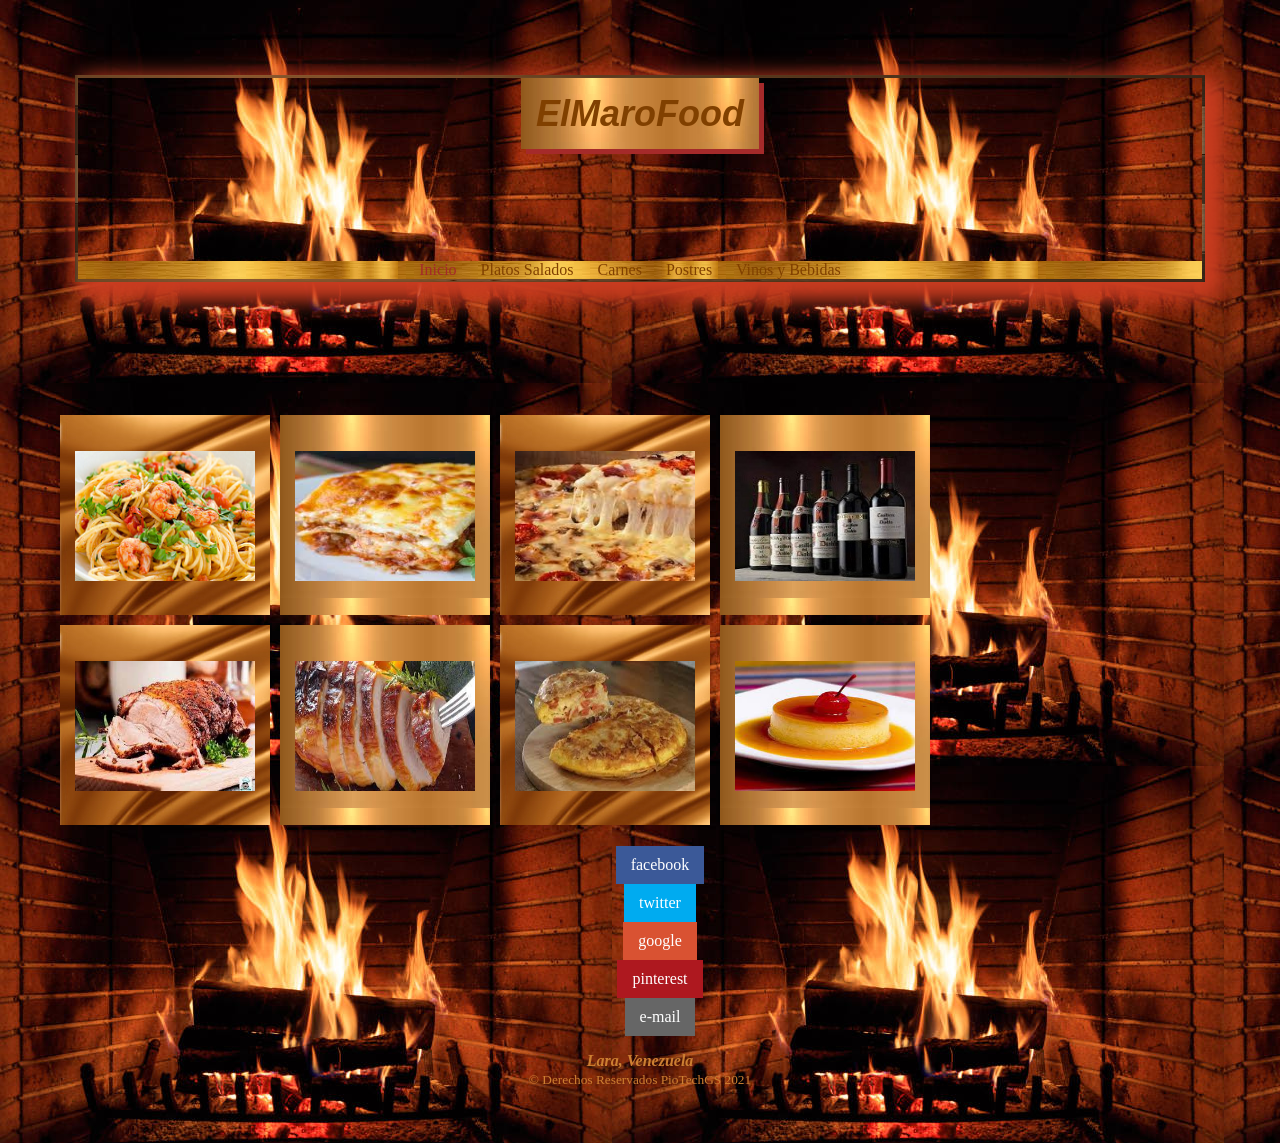
==== 3.html @ a3b38bd9 "Add files via upload" ====
<!DOCTYPE html>
<html lang="es">
<head>
<title>ElMaro</title>
<meta charset="utf-8">
<link rel="stylesheet" href="misestilos3.css">
</head>
<body>
<header>
	<div><span id="titulo"><b><i>ElMaroFood</i></b></span></div>
	  <br><br><br><br><br><br><br>
	  <div class="contenedor">
			<nav>
				<a href="3.html" class="activo">Inicio</a>
        <a href="salados.html">Platos Salados</a>
        <a href="carnes.html">Carnes</a>
        <a href="postres.html">Postres</a>
        <a href="vinos.html">Vinos y Bebidas</a>				
			</nav>
		</div>
</header>
<br><br><br><br><br><br>

<section id="cajapadre">
   <div id="caja-1"><br><br>
     	<img src="pasta4.jpg" height="130px" width="180px">
     	<br><br>     
   </div>
   <div id="caja-2"><br><br>     
   	    <img src="pasticho3.jpg" height="130px" width="180px">
     	<br><br>
   </div>
   <div id="caja-3"><br><br>
        <img src="pizzas1.jpg" height="130px" width="180px">
      	<br><br>              
   </div>
   <div id="caja-4"><br><br>
      	<img src="vinos1.jpg" height="130px" width="180px">
      	<br><br>     
   </div>
   <div class="restaurar"></div>
</section>
<section id="cajapadre2">
   <div id="caja-11"><br><br>
     	<img src="pernil.jpg" height="130px" width="180px">
     	<br><br>     
   </div>
   <div id="caja-22"><br><br>     
   	    <img src="pavo.jpg" height="130px" width="180px">
     	<br><br>
   </div>
   <div id="caja-33"><br><br>
        <img src="tortilla.jpg" height="130px" width="180px">
      	<br><br>              
   </div>
   <div id="caja-44"><br><br>
      	<img src="quesillo.jpg" height="130px" width="180px">
      	<br><br>     
   </div>
   <div class="restaurar"></div>
</section>
<div class="social">
    <ul>
      <li><a href="http://www.facebook.com/" target="_blank" class="icon-facebook">facebook</a></li>
      <li><a href="http://www.twitter.com/" target="_blank" class="icon-twitter">twitter</a></li>
      <li><a href="http://www.googleplus.com/" target="_blank" class="icon-googleplus">google</a></li>
      <li><a href="http://www.pinterest.com/" target="_blank" class="icon-pinterest">pinterest</a></li>
      <li><a href="mailto:patriciaepb@hotmail.com" class="icon-mail">e-mail</a></li>
    </ul>
</div>
<footer id="pielogo">
<div>
<section class="seccionpie">
  <address><b>Lara, Venezuela</b></address>
  <small>&copy; Derechos Reservados PioTechGS 2021</small> 
</section>
<div class="recuperar"></div>
</div>
</footer>


</body>
</html>
---- misestilos3.css ----
header {
height: 80px
width:140px;	
margin: 20px;
padding: 15px 0px 0px 0px;
text-align: center;
/*background:#943126;*/
border-style: solid;
border-radius: 10px / 10px;
/*border-width: 2px;*/
/*border:5px dashed #CCCCCC;*/
/*outline: 2px dashed #000000;
outline-offset: 15px;*/
border-image-source: url("bronce3.jpg");
border-image-slice: 29;
/*border-image-repeat: stretch;*/
/*box-shadow: #a77658 5px 5px;*/
box-shadow: #c93c20 10px 10px 20px 10px;
/*background: -webkit-linear-gradient(top, transparent, #666666);*/
}

body {
margin: 30px;
padding: 25px;
text-align: center;
background-image: url("fogon.jpg");
}

a {
text-align: center;
color:brown;

}
nav  {
text-align: center;
color:#804000;
background-image: url("dorado.jpg");

}

.seccionpie{
	color:#CD7F32
}

#titulo {
font-family: Verdana, sans-serif;
font-size: 36px;
word-spacing: 10px;
background-image: url("dorado.jpg");
margin: 30px;
padding: 15px;
color: #804000;

}
#titulo {

background-image: url("bronce.jpg");
box-shadow: brown 5px 5px;
}

#descripcion {
font-family: Verdana, sans-serif;
font-size: 16px;
word-spacing: 5px;
width: 200px;
height: 100px;
overflow: scroll;
}

#cajapadre {
width: 900px;
border: 1px ;
}

#caja-1 {
float: left;
width: 210px;
height: 200px;
margin: 5px;
background-image: url("metalico.jpg");
}

#caja-2 {
float: left;
width: 210px;
height: 200px;
margin: 5px;
background-image: url("bronce.jpg");
}

#caja-3 {
float: left;
width: 210px;
height: 200px;
margin: 5px;
background-image: url("metalico.jpg");
}

#caja-4 {
float: left;
width: 210px;
height: 200px;
margin: 5px;
background-image: url("bronce.jpg");
}

.restaurar {
clear: both;
}

#caja-11{
float: left;
width: 210px;
height: 200px;
margin: 5px;
background-image: url("metalico.jpg");
}

#caja-22 {
float: left;
width: 210px;
height: 200px;
margin: 5px;
background-image: url("bronce.jpg");
}

#caja-33 {
float: left;
width: 210px;
height: 200px;
margin: 5px;
background-image: url("metalico.jpg");
}

#caja-44 {
float: left;
width: 210px;
height: 200px;
margin: 5px;
background-image: url("bronce.jpg");
}

.restaurar {
clear: both;
}

header nav a {
	color: #804000;
	text-decoration: none;
	margin-right: 20px;
}

header nav a:hover,
header nav a.activo {
	color: brown ;
}
/*-------Social Media------*/
.social {
	/*position: fixed; /* Hacemos que la posición en pantalla sea fija para que siempre se muestre en pantalla*/
	/*left: 0; /* Establecemos la barra en la izquierda */
	top: 200px; /* Bajamos la barra 200px de arriba a abajo */
	z-index: 2000; /* Utilizamos la propiedad z-index para que no se superponga algún otro elemento como sliders, galerías, etc */
}

	.social ul {
		list-style: none;
	}

	.social ul li a {
		display:inline-flex; 
		color:#fff;
		background: #000;
		padding: 10px 15px;
		text-decoration: none;
		-webkit-transition:all 500ms ease;
		-o-transition:all 500ms ease;
		transition:all 500ms ease; /* Establecemos una transición a todas las propiedades */
	}

	.social ul li .icon-facebook {background:#3b5998;} /* Establecemos los colores de cada red social, aprovechando su class */
	.social ul li .icon-twitter {background: #00abf0;}

	.social ul li .icon-googleplus {background: #d95232;}

	.social ul li .icon-pinterest {background: #ae181f;}

	.social ul li .icon-mail {background: #666666;}

	.social ul li a:hover {
		background: #000; /* Cambiamos el fondo cuando el usuario pase el mouse */
		padding: 10px 30px; /* Hacemos mas grande el espacio cuando el usuario pase el mouse */
	}
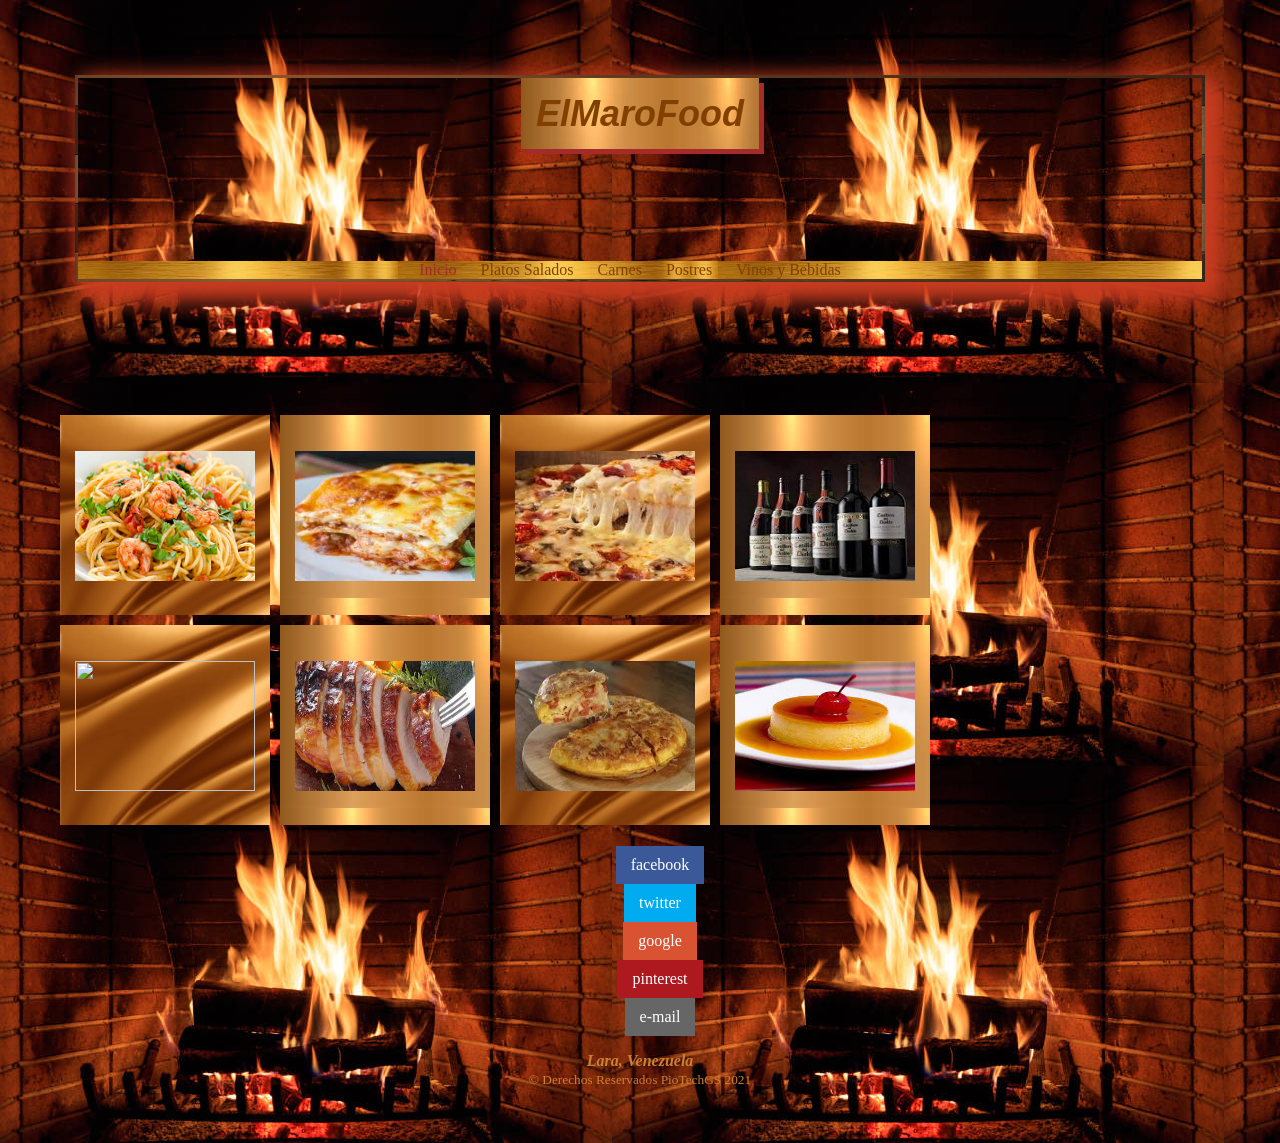
==== commit 72b89996: "Update 3.html" ====
--- a/3.html
+++ b/3.html
@@ -42,7 +42,7 @@
 </section>
 <section id="cajapadre2">
    <div id="caja-11"><br><br>
-     	<img src="pernil.jpg" height="130px" width="180px">
+     	<img src="pernil1.jpg" height="130px" width="180px">
      	<br><br>     
    </div>
    <div id="caja-22"><br><br>     
@@ -80,4 +80,4 @@
 
 
 </body>
-</html>+</html>
--- a/misestilos3.css
+++ b/misestilos3.css
@@ -69,7 +69,11 @@
 }
 
 #cajapadre {
-width: 900px;
+width: 1000px;
+border: 1px ;
+}
+#cajapadre2 {
+width: 1000px;
 border: 1px ;
 }
 
@@ -190,4 +194,4 @@
 	.social ul li a:hover {
 		background: #000; /* Cambiamos el fondo cuando el usuario pase el mouse */
 		padding: 10px 30px; /* Hacemos mas grande el espacio cuando el usuario pase el mouse */
-	}+	}
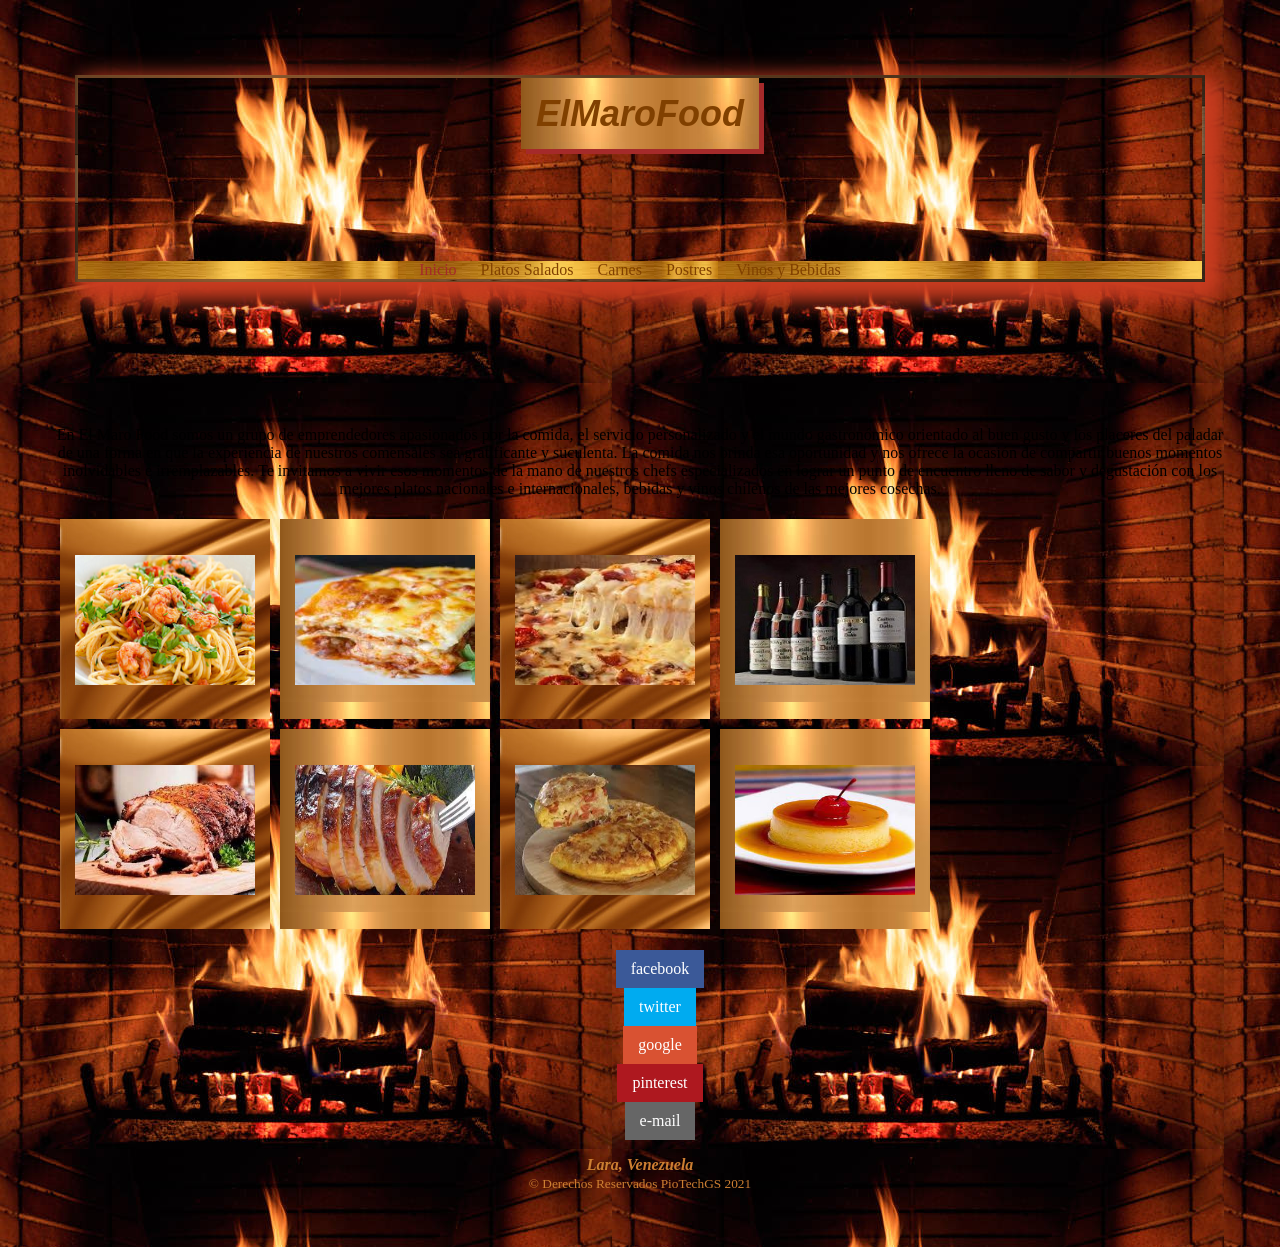
==== commit 21de0888: "Update 3.html" ====
--- a/3.html
+++ b/3.html
@@ -20,7 +20,10 @@
 		</div>
 </header>
 <br><br><br><br><br><br>
-
+<div>
+	<p>En El Maro Food  somos un grupo de emprendedores apasionados por la comida, el servicio personalizado y el mundo gastronómico orientado al buen gusto y los placeres del paladar de una forma en que la experiencia de nuestros comensales sea gratificante y suculenta. La comida nos brinda esa oportunidad y nos ofrece la ocasión de compartir buenos momentos inolvidables e irremplazables. Te invitamos a vivir esos momentos de la mano de nuestros chefs especializados en
+	lograr un punto de encuentro lleno de sabor y degustación con los mejores platos nacionales e internacionales, bebidas y vinos chilenos de las mejores cosechas. </p>   
+</div>
 <section id="cajapadre">
    <div id="caja-1"><br><br>
      	<img src="pasta4.jpg" height="130px" width="180px">
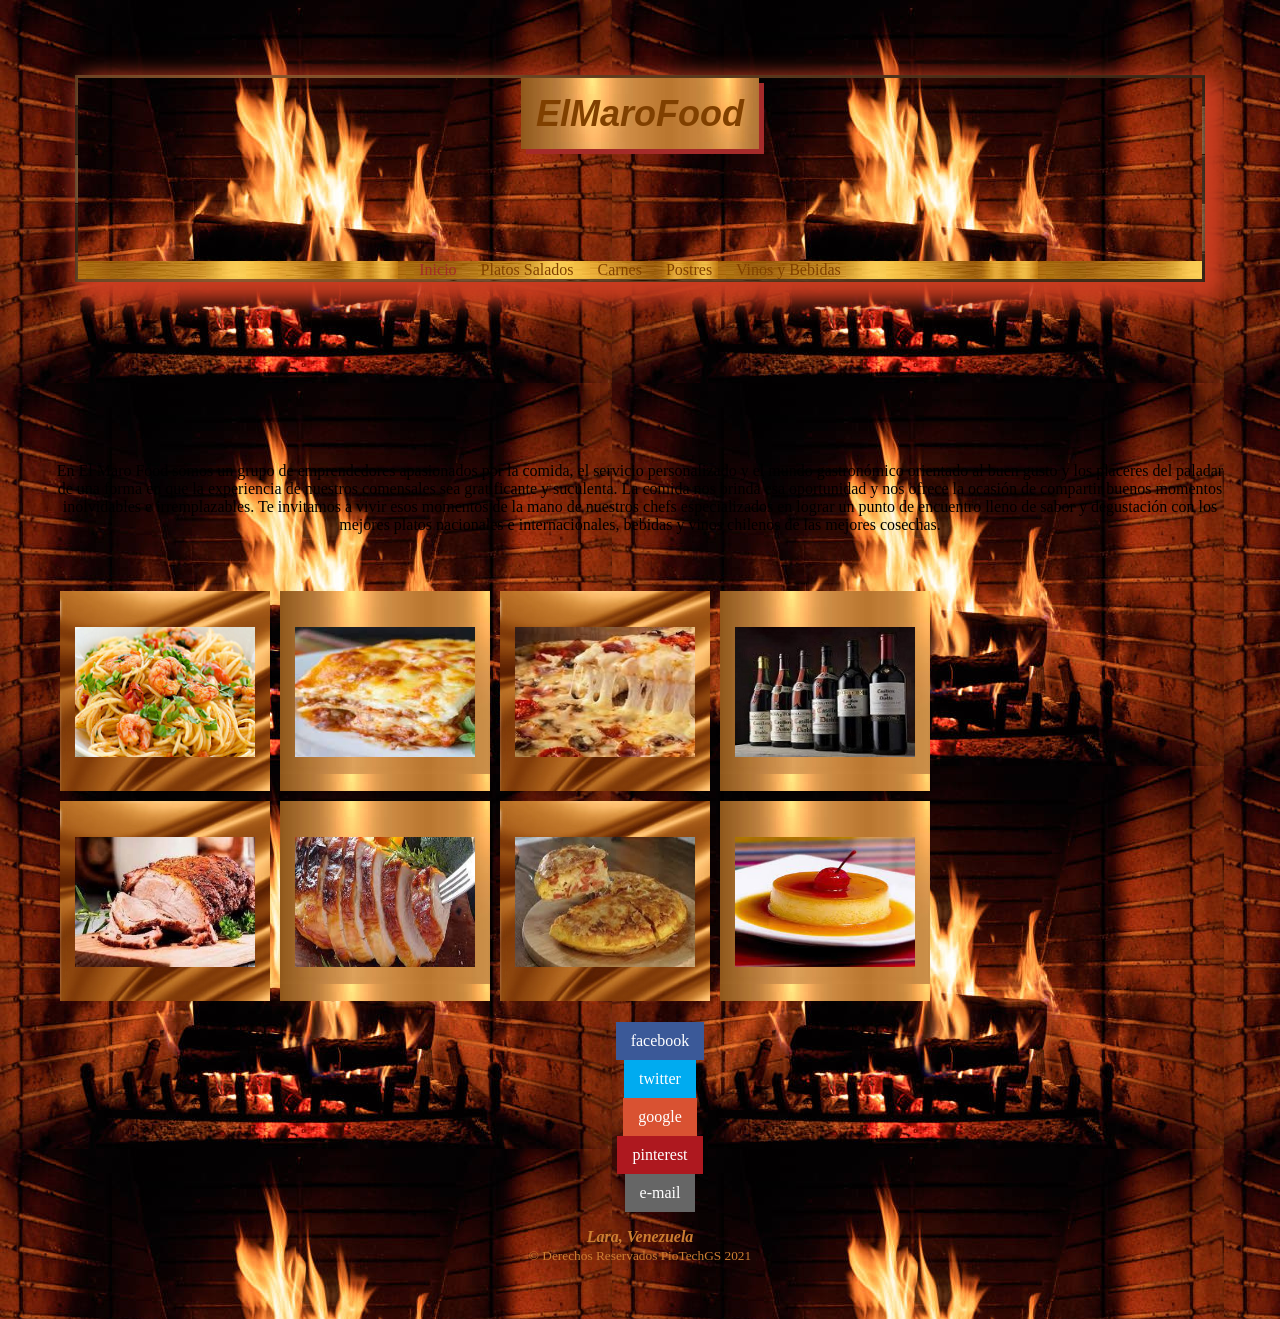
==== commit 8d88ddc6: "Update 3.html" ====
--- a/3.html
+++ b/3.html
@@ -10,20 +10,20 @@
 	<div><span id="titulo"><b><i>ElMaroFood</i></b></span></div>
 	  <br><br><br><br><br><br><br>
 	  <div class="contenedor">
-			<nav>
-				<a href="3.html" class="activo">Inicio</a>
+       <nav>
+	<a href="3.html" class="activo">Inicio</a>
         <a href="salados.html">Platos Salados</a>
         <a href="carnes.html">Carnes</a>
         <a href="postres.html">Postres</a>
         <a href="vinos.html">Vinos y Bebidas</a>				
-			</nav>
-		</div>
+        </nav>
+	</div>
 </header>
 <br><br><br><br><br><br>
-<div>
-	<p>En El Maro Food  somos un grupo de emprendedores apasionados por la comida, el servicio personalizado y el mundo gastronómico orientado al buen gusto y los placeres del paladar de una forma en que la experiencia de nuestros comensales sea gratificante y suculenta. La comida nos brinda esa oportunidad y nos ofrece la ocasión de compartir buenos momentos inolvidables e irremplazables. Te invitamos a vivir esos momentos de la mano de nuestros chefs especializados en
-	lograr un punto de encuentro lleno de sabor y degustación con los mejores platos nacionales e internacionales, bebidas y vinos chilenos de las mejores cosechas. </p>   
-</div>
+<div><br><br><p>En El Maro Food  somos un grupo de emprendedores apasionados por la comida, el servicio personalizado y el mundo gastronómico orientado al buen gusto y los placeres del paladar de una forma en que la experiencia de nuestros comensales sea gratificante y suculenta. La comida nos brinda esa oportunidad y nos ofrece la ocasión de compartir buenos momentos inolvidables e irremplazables. Te invitamos a vivir esos momentos de la mano de nuestros chefs especializados en 
+	lograr un punto de encuentro lleno de sabor y degustación con los mejores platos nacionales e internacionales, bebidas y vinos chilenos de las mejores cosechas. </p></div><br><br>
+	
+	
 <section id="cajapadre">
    <div id="caja-1"><br><br>
      	<img src="pasta4.jpg" height="130px" width="180px">
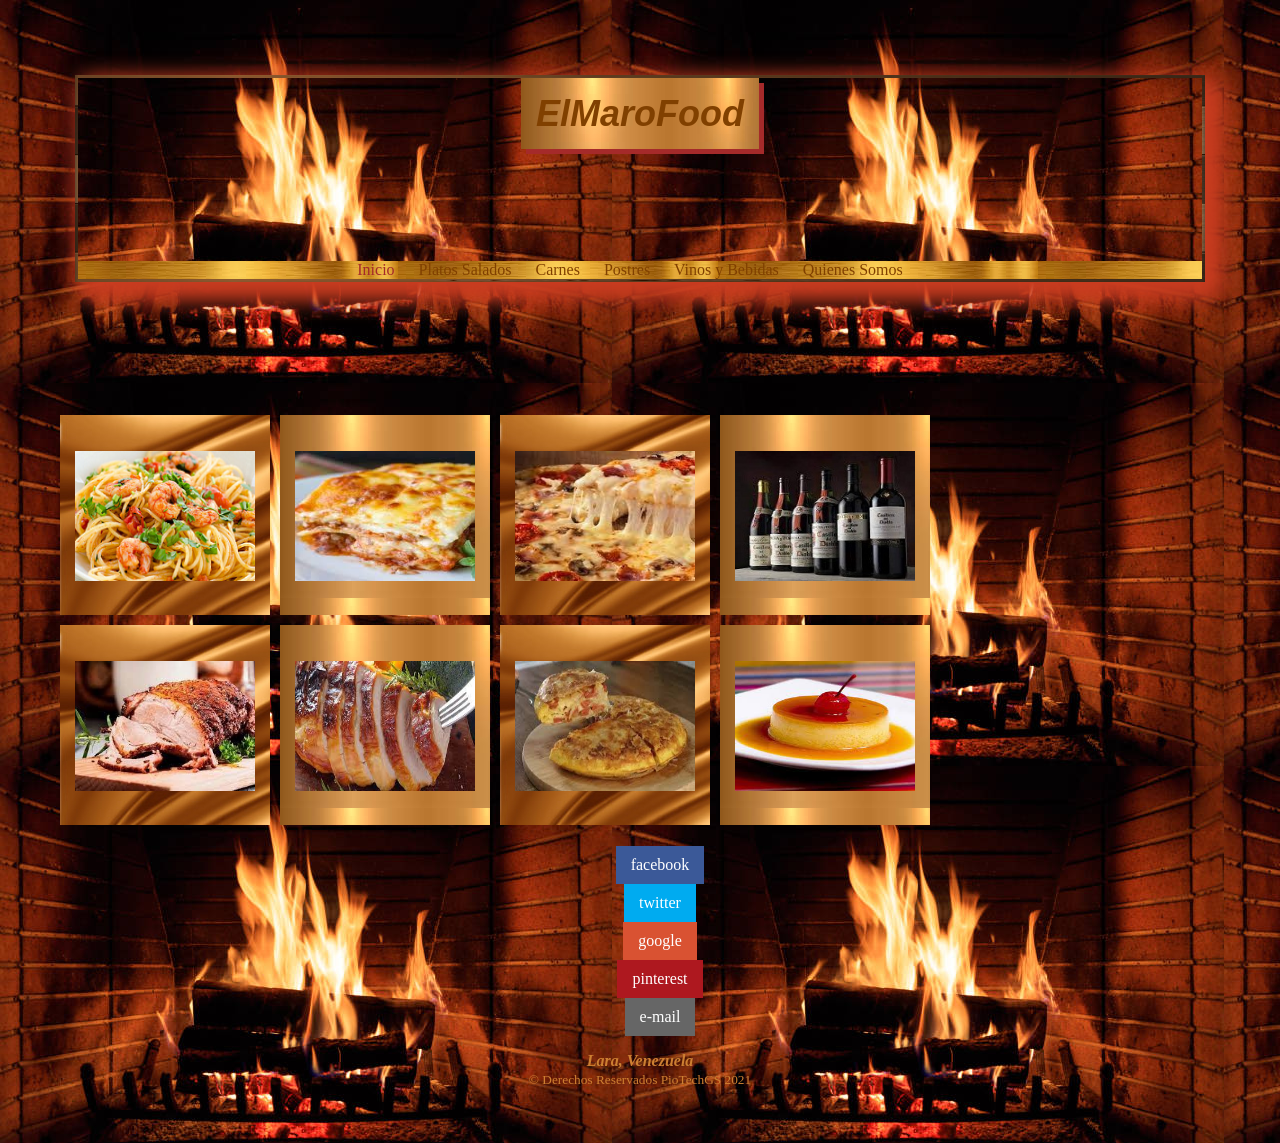
==== commit e2971974: "Update 3.html" ====
--- a/3.html
+++ b/3.html
@@ -10,20 +10,18 @@
 	<div><span id="titulo"><b><i>ElMaroFood</i></b></span></div>
 	  <br><br><br><br><br><br><br>
 	  <div class="contenedor">
-       <nav>
-	<a href="3.html" class="activo">Inicio</a>
-        <a href="salados.html">Platos Salados</a>
-        <a href="carnes.html">Carnes</a>
-        <a href="postres.html">Postres</a>
-        <a href="vinos.html">Vinos y Bebidas</a>				
-        </nav>
+	<nav>
+	   <a href="3.html" class="activo">Inicio</a>
+           <a href="salados.html">Platos Salados</a>
+           <a href="carnes.html">Carnes</a>
+           <a href="postres.html">Postres</a>
+           <a href="vinos.html">Vinos y Bebidas</a>	
+	   <a href="somos.html">Quienes Somos</a>					
+	</nav>
 	</div>
 </header>
 <br><br><br><br><br><br>
-<div><br><br><p>En El Maro Food  somos un grupo de emprendedores apasionados por la comida, el servicio personalizado y el mundo gastronómico orientado al buen gusto y los placeres del paladar de una forma en que la experiencia de nuestros comensales sea gratificante y suculenta. La comida nos brinda esa oportunidad y nos ofrece la ocasión de compartir buenos momentos inolvidables e irremplazables. Te invitamos a vivir esos momentos de la mano de nuestros chefs especializados en 
-	lograr un punto de encuentro lleno de sabor y degustación con los mejores platos nacionales e internacionales, bebidas y vinos chilenos de las mejores cosechas. </p></div><br><br>
-	
-	
+
 <section id="cajapadre">
    <div id="caja-1"><br><br>
      	<img src="pasta4.jpg" height="130px" width="180px">
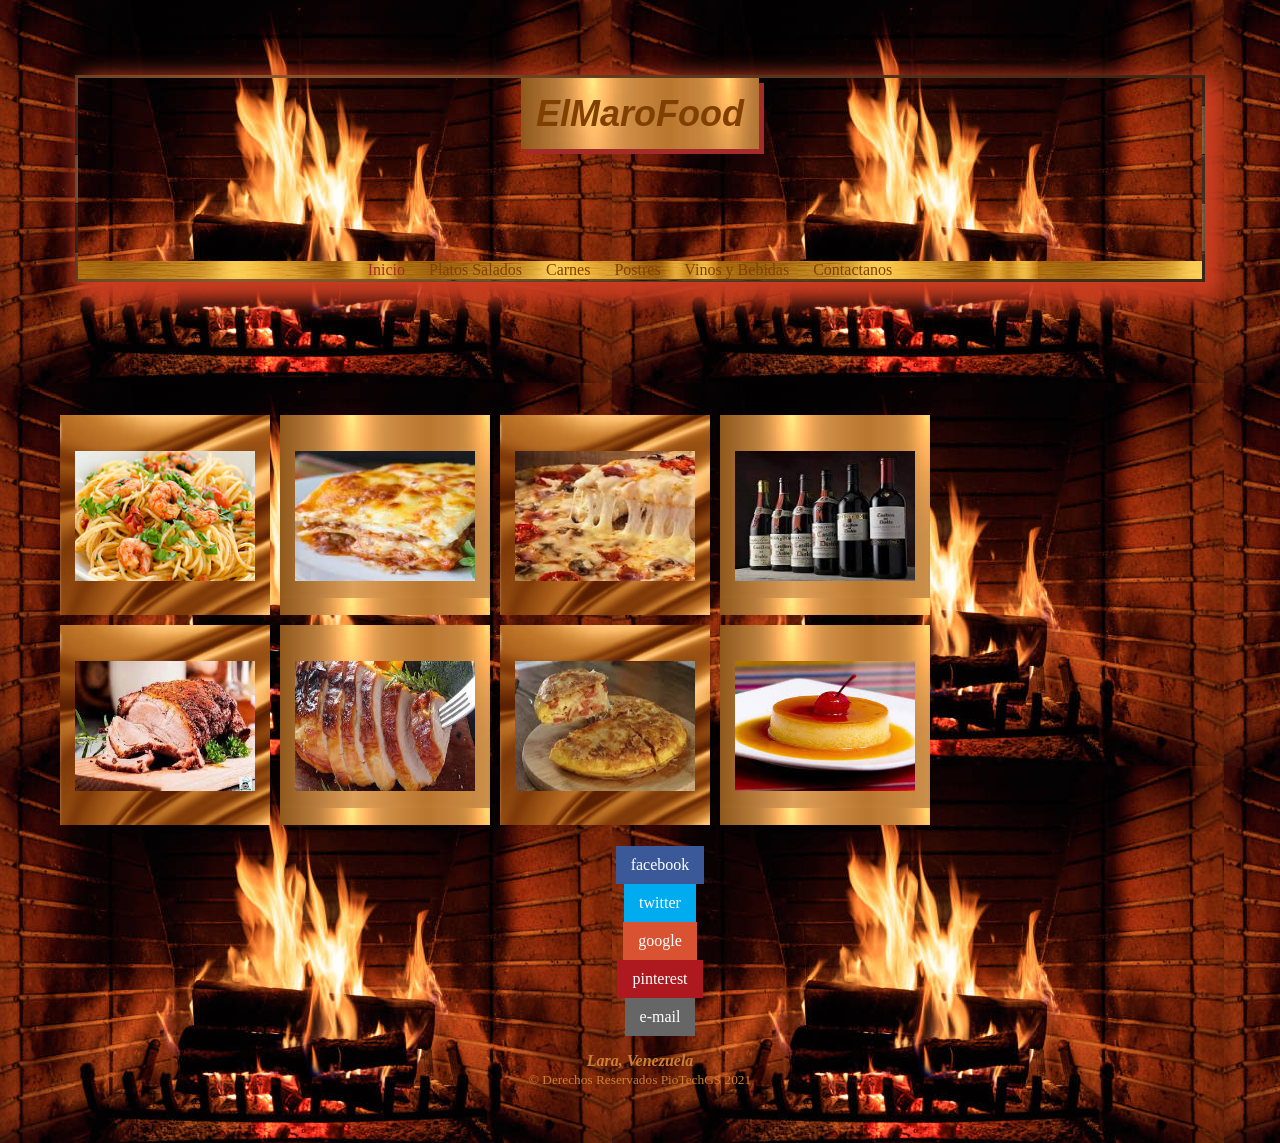
==== commit 2ae7ff2c: "Add files via upload" ====
--- a/3.html
+++ b/3.html
@@ -10,15 +10,15 @@
 	<div><span id="titulo"><b><i>ElMaroFood</i></b></span></div>
 	  <br><br><br><br><br><br><br>
 	  <div class="contenedor">
-	<nav>
-	   <a href="3.html" class="activo">Inicio</a>
-           <a href="salados.html">Platos Salados</a>
-           <a href="carnes.html">Carnes</a>
-           <a href="postres.html">Postres</a>
-           <a href="vinos.html">Vinos y Bebidas</a>	
-	   <a href="somos.html">Quienes Somos</a>					
-	</nav>
-	</div>
+			<nav>
+				<a href="3.html" class="activo">Inicio</a>
+        <a href="salados.html">Platos Salados</a>
+        <a href="carnes.html">Carnes</a>
+        <a href="postres.html">Postres</a>
+        <a href="vinos.html">Vinos y Bebidas</a>
+        <a href="contactanos.html">Contactanos</a>				
+			</nav>
+		</div>
 </header>
 <br><br><br><br><br><br>
 
@@ -43,7 +43,7 @@
 </section>
 <section id="cajapadre2">
    <div id="caja-11"><br><br>
-     	<img src="pernil1.jpg" height="130px" width="180px">
+     	<img src="pernil.jpg" height="130px" width="180px">
      	<br><br>     
    </div>
    <div id="caja-22"><br><br>     
@@ -81,4 +81,4 @@
 
 
 </body>
-</html>
+</html>
